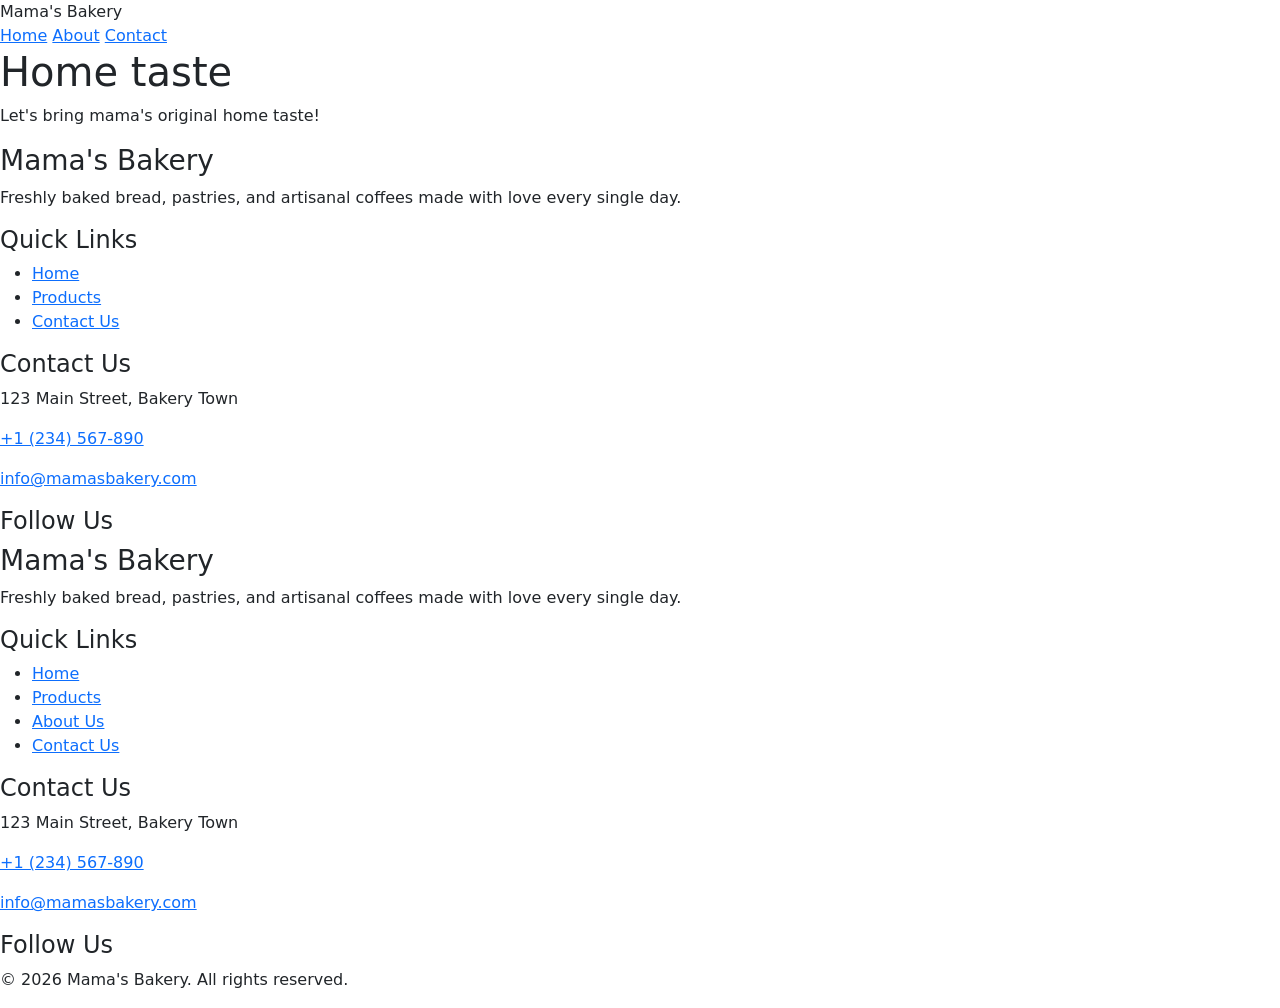
==== Index.html @ 9a660491 "Create Index.html" ====
<!DOCTYPE html>

<html lang="en">
    <head>
        
        <meta charset="utf-8">
        <meta name="viewport" content="initial-scale=1, width=device-width">
        <link href="https://cdn.jsdelivr.net/npm/bootstrap@5.3.3/dist/css/bootstrap.min.css" rel="stylesheet" integrity="sha384-QWTKZyjpPEjISv5WaRU9OFeRpok6YctnYmDr5pNlyT2bRjXh0JMhjY6hW+ALEwIH" crossorigin="anonymous">
        <script src="https://cdn.jsdelivr.net/npm/bootstrap@5.3.3/dist/js/bootstrap.bundle.min.js" integrity="sha384-YvpcrYf0tY3lHB60NNkmXc5s9fDVZLESaAA55NDzOxhy9GkcIdslK1eN7N6jIeHz" crossorigin="anonymous"></script>
        <link href="/static/style.css" rel="stylesheet">
    
    <title>Mama's Bakery</title>
    <style>
     
    </style>
    </head>

    <body>
    <header class="header">
        <div class="logo">Mama's Bakery</div>
        <nav>
            <a href="#">Home</a>
            <a href="#">About</a>
            <a href="#">Contact</a>
        </nav>
    </header>
    <main class="content">
        <h1>Home taste</h1>
        <p>Let's bring mama's original home taste!</p>
    </main>
    <footer class="footer">
    <div class="footer-container">
        
        <div class="footer-col">
            <h3>Mama's Bakery</h3>
            <p>Freshly baked bread, pastries, and artisanal coffees made with love every single day.</p>
        </div>

        <div class="footer-col">
            <h4>Quick Links</h4>
            <ul class="footer-links">
                <li><a href="index.html">Home</a></li>
                <li><a href="products.html">Products</a></li>
                <li><a href="contact.html">Contact Us</a></li>
            </ul>
        </div>

        <div class="footer-col">
            <h4>Contact Us</h4>
            <p><i class="bi bi-geo-alt-fill"></i> 123 Main Street, Bakery Town</p>
            <p><i class="bi bi-telephone-fill"></i> <a href="tel:+1234567890">+1 (234) 567-890</a></p>
            <p><i class="bi bi-envelope-fill"></i> <a href="mailto:info@mamasbakery.com">info@mamasbakery.com</a></p>
        </div>

        <div class="footer-col">
            <h4>Follow Us</h4>
            <div class="footer-socials">
                <a href="https://instagram.com" target="_blank" aria-label="Instagram"><i class="bi bi-instagram"></i></a>
                <a href="https://facebook.com" target="_blank" aria-label="Facebook"><i class="bi bi-facebook"></i></a>
                <a href="https://wa.me/1234567890" target="_blank" aria-label="WhatsApp"><i class="bi bi-whatsapp"></i></a>
            </div>
        </div>

    </div>

    <footer class="footer">
        <div class="footer-container">
            
            <div class="footer-col">
                <h3>Mama's Bakery</h3>
                <p>Freshly baked bread, pastries, and artisanal coffees made with love every single day.</p>
            </div>

            <div class="footer-col">
                <h4>Quick Links</h4>
                <ul class="footer-links">
                    <li><a href="index.html">Home</a></li>
                    <li><a href="products.html">Products</a></li>
                    <li><a href="about.html">About Us</a></li>
                    <li><a href="contact.html">Contact Us</a></li>
                </ul>
            </div>

            <div class="footer-col">
                <h4>Contact Us</h4>
                <p><i class="bi bi-geo-alt-fill"></i> 123 Main Street, Bakery Town</p>
                <p><i class="bi bi-telephone-fill"></i> <a href="tel:+1234567890">+1 (234) 567-890</a></p>
                <p><i class="bi bi-envelope-fill"></i> <a href="mailto:info@mamasbakery.com">info@mamasbakery.com</a></p>
            </div>

            <div class="footer-col">
                <h4>Follow Us</h4>
                <div class="footer-socials">
                    <a href="https://instagram.com" target="_blank" aria-label="Instagram"><i class="bi bi-instagram"></i></a>
                    <a href="https://facebook.com" target="_blank" aria-label="Facebook"><i class="bi bi-facebook"></i></a>
                    <a href="https://wa.me/1234567890" target="_blank" aria-label="WhatsApp"><i class="bi bi-whatsapp"></i></a>
                </div>
            </div>

        </div>

        <div class="footer-bottom">
            <p>&copy; 2026 Mama's Bakery. All rights reserved.</p>
        </div>
    </footer>

</body>
</html>
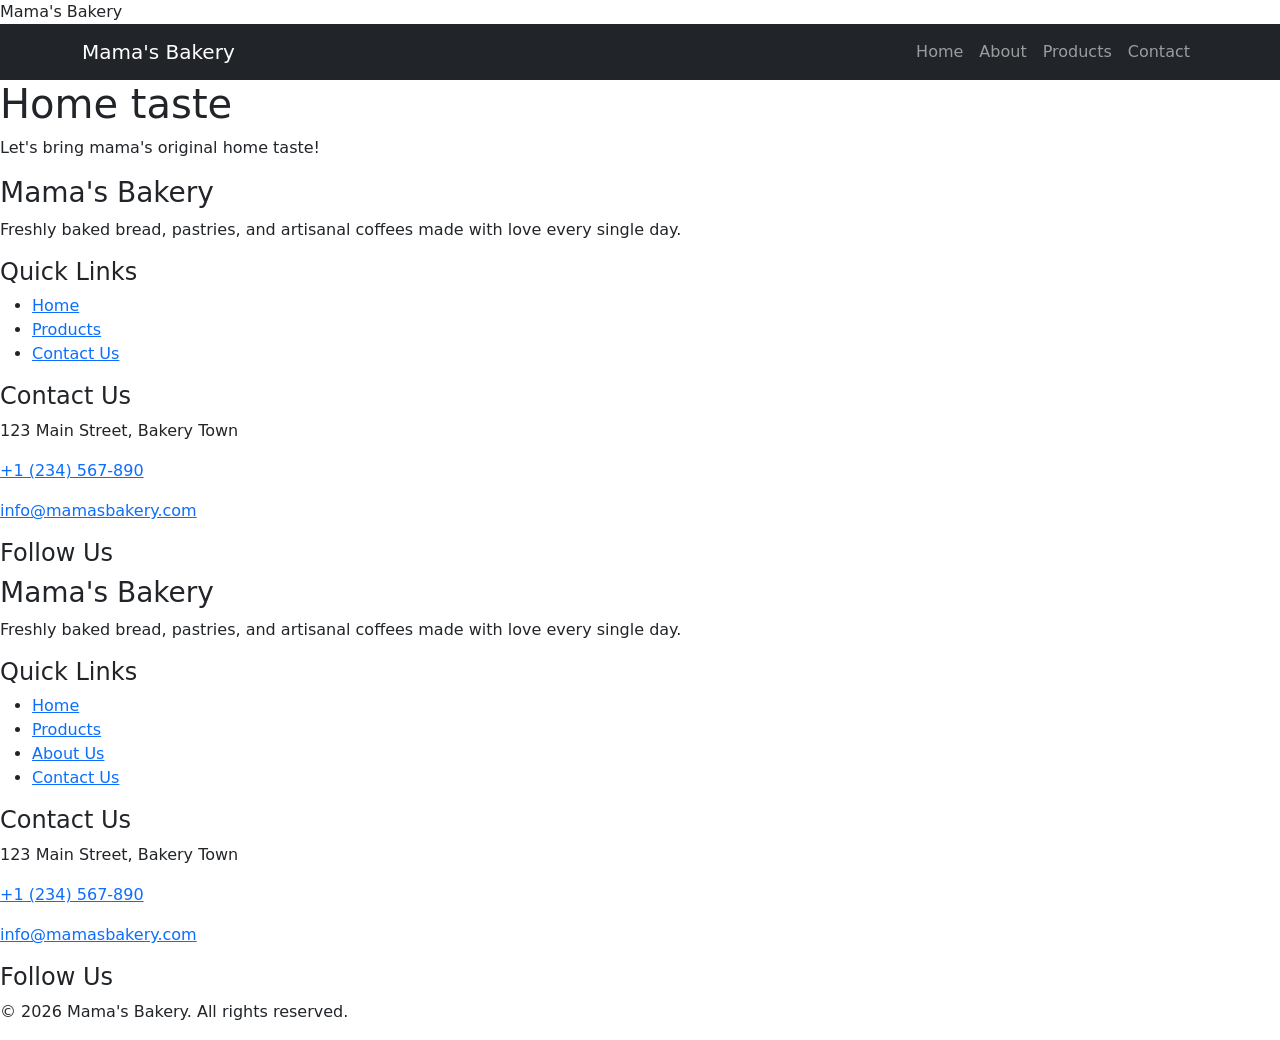
==== commit 1435dbfb: "Update Index.html" ====
--- a/Index.html
+++ b/Index.html
@@ -10,19 +10,28 @@
         <link href="/static/style.css" rel="stylesheet">
     
     <title>Mama's Bakery</title>
-    <style>
-     
-    </style>
     </head>
 
     <body>
     <header class="header">
         <div class="logo">Mama's Bakery</div>
-        <nav>
-            <a href="#">Home</a>
-            <a href="#">About</a>
-            <a href="#">Contact</a>
-        </nav>
+        <nav class="navbar navbar-expand-lg navbar-dark bg-dark">
+  <div class="container">
+    <a class="navbar-brand" href="Index.html">Mama's Bakery</a>
+    <button class="navbar-toggler" type="button" data-bs-toggle="collapse" data-bs-target="#mainNav"
+            aria-controls="mainNav" aria-expanded="false" aria-label="Toggle navigation">
+      <span class="navbar-toggler-icon"></span>
+    </button>
+    <div class="collapse navbar-collapse" id="mainNav">
+      <ul class="navbar-nav ms-auto">
+        <li class="nav-item"><a class="nav-link" href="Index.html">Home</a></li>
+        <li class="nav-item"><a class="nav-link" href="about.html">About</a></li>
+        <li class="nav-item"><a class="nav-link" href="products.html">Products</a></li>
+        <li class="nav-item"><a class="nav-link" href="contact.html">Contact</a></li>
+      </ul>
+    </div>
+  </div>
+</nav>
     </header>
     <main class="content">
         <h1>Home taste</h1>
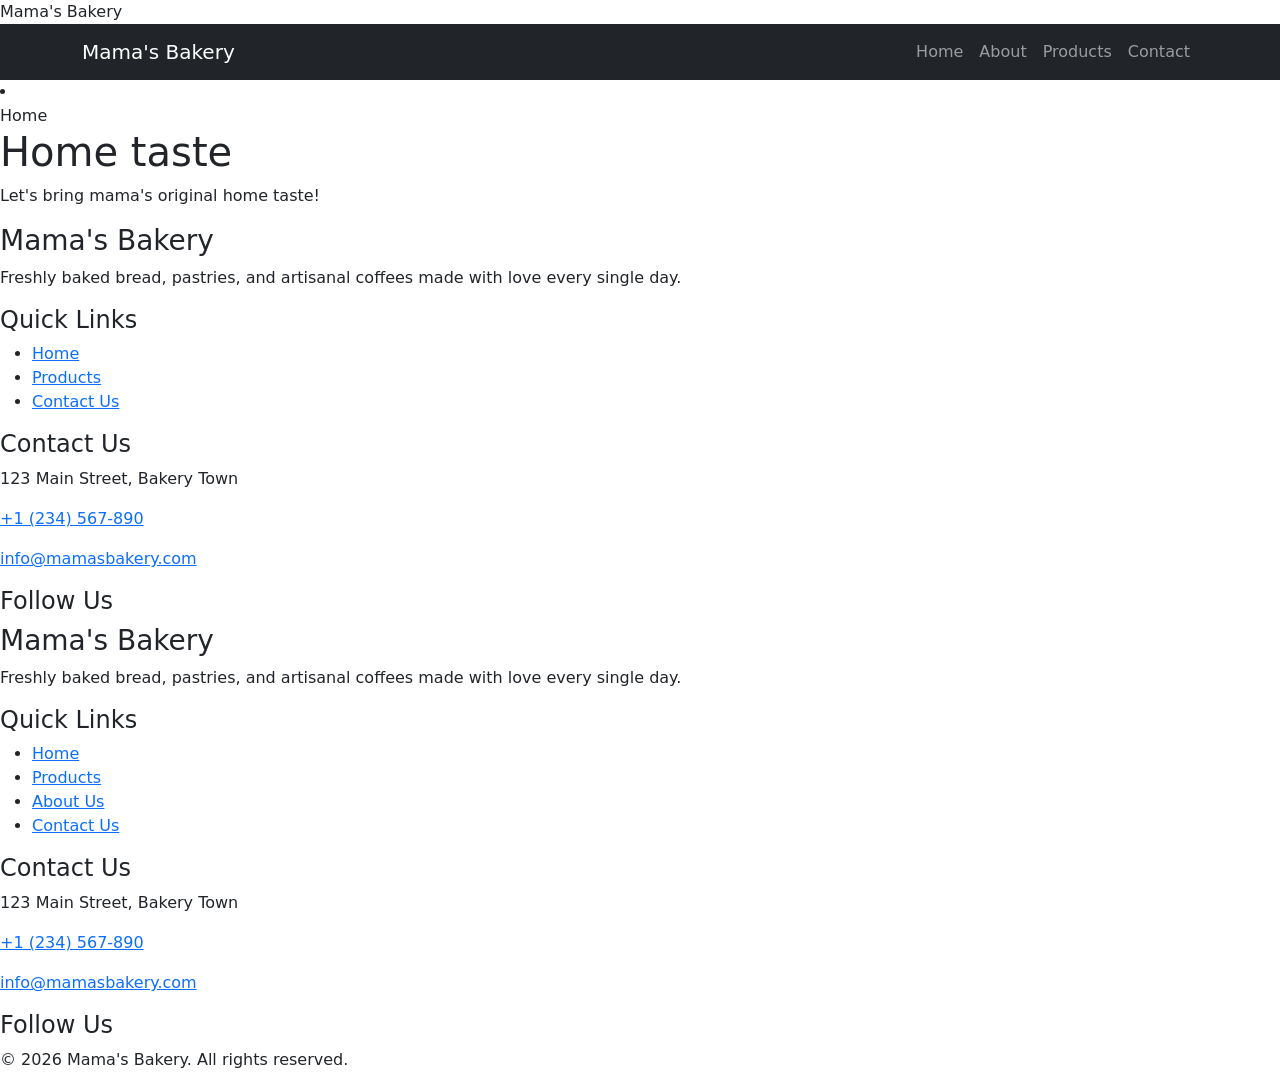
==== commit 7f492a24: "added aria-current" ====
--- a/Index.html
+++ b/Index.html
@@ -32,6 +32,7 @@
     </div>
   </div>
 </nav>
+        <li class="nav-item"><a class="nav-link active" aria-current="page" href="about.html">Home</a></li>
     </header>
     <main class="content">
         <h1>Home taste</h1>
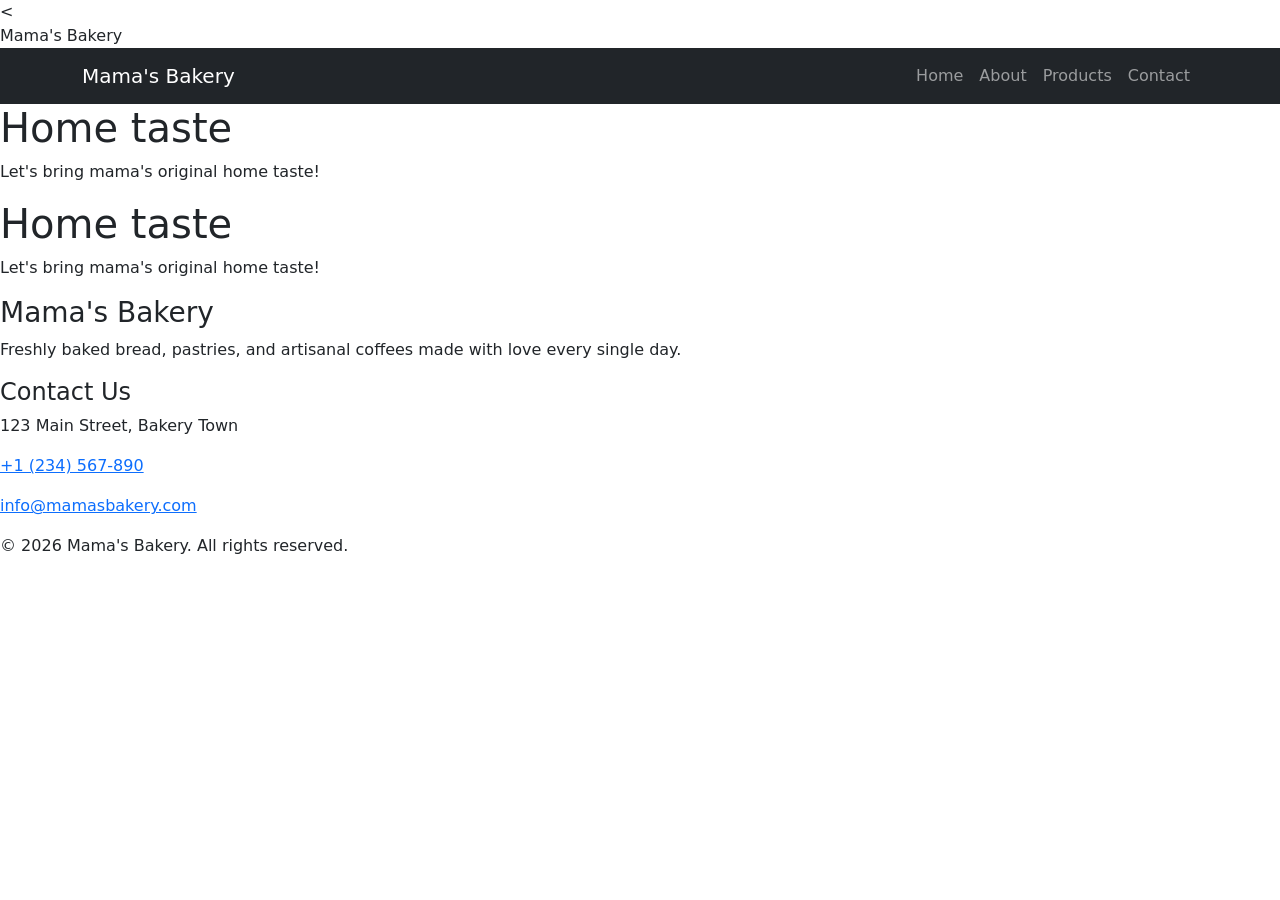
==== commit fc727ac7: "Update Index.html" ====
--- a/Index.html
+++ b/Index.html
@@ -12,7 +12,7 @@
     <title>Mama's Bakery</title>
     </head>
 
-    <body>
+    <<body>
     <header class="header">
         <div class="logo">Mama's Bakery</div>
         <nav class="navbar navbar-expand-lg navbar-dark bg-dark">
@@ -22,7 +22,8 @@
             aria-controls="mainNav" aria-expanded="false" aria-label="Toggle navigation">
       <span class="navbar-toggler-icon"></span>
     </button>
-    <div class="collapse navbar-collapse" id="mainNav">
+    
+<div class="collapse navbar-collapse" id="mainNav">
       <ul class="navbar-nav ms-auto">
         <li class="nav-item"><a class="nav-link" href="Index.html">Home</a></li>
         <li class="nav-item"><a class="nav-link" href="about.html">About</a></li>
@@ -32,9 +33,11 @@
     </div>
   </div>
 </nav>
-        <li class="nav-item"><a class="nav-link active" aria-current="page" href="about.html">Home</a></li>
     </header>
     <main class="content">
+        <h1>Home taste</h1>
+        <p>Let's bring mama's original home taste!</p>
+     <main class="content">
         <h1>Home taste</h1>
         <p>Let's bring mama's original home taste!</p>
     </main>
@@ -47,67 +50,13 @@
         </div>
 
         <div class="footer-col">
-            <h4>Quick Links</h4>
-            <ul class="footer-links">
-                <li><a href="index.html">Home</a></li>
-                <li><a href="products.html">Products</a></li>
-                <li><a href="contact.html">Contact Us</a></li>
-            </ul>
-        </div>
-
-        <div class="footer-col">
             <h4>Contact Us</h4>
             <p><i class="bi bi-geo-alt-fill"></i> 123 Main Street, Bakery Town</p>
             <p><i class="bi bi-telephone-fill"></i> <a href="tel:+1234567890">+1 (234) 567-890</a></p>
             <p><i class="bi bi-envelope-fill"></i> <a href="mailto:info@mamasbakery.com">info@mamasbakery.com</a></p>
         </div>
 
-        <div class="footer-col">
-            <h4>Follow Us</h4>
-            <div class="footer-socials">
-                <a href="https://instagram.com" target="_blank" aria-label="Instagram"><i class="bi bi-instagram"></i></a>
-                <a href="https://facebook.com" target="_blank" aria-label="Facebook"><i class="bi bi-facebook"></i></a>
-                <a href="https://wa.me/1234567890" target="_blank" aria-label="WhatsApp"><i class="bi bi-whatsapp"></i></a>
-            </div>
-        </div>
-
-    </div>
-
-    <footer class="footer">
-        <div class="footer-container">
-            
-            <div class="footer-col">
-                <h3>Mama's Bakery</h3>
-                <p>Freshly baked bread, pastries, and artisanal coffees made with love every single day.</p>
-            </div>
-
-            <div class="footer-col">
-                <h4>Quick Links</h4>
-                <ul class="footer-links">
-                    <li><a href="index.html">Home</a></li>
-                    <li><a href="products.html">Products</a></li>
-                    <li><a href="about.html">About Us</a></li>
-                    <li><a href="contact.html">Contact Us</a></li>
-                </ul>
-            </div>
-
-            <div class="footer-col">
-                <h4>Contact Us</h4>
-                <p><i class="bi bi-geo-alt-fill"></i> 123 Main Street, Bakery Town</p>
-                <p><i class="bi bi-telephone-fill"></i> <a href="tel:+1234567890">+1 (234) 567-890</a></p>
-                <p><i class="bi bi-envelope-fill"></i> <a href="mailto:info@mamasbakery.com">info@mamasbakery.com</a></p>
-            </div>
-
-            <div class="footer-col">
-                <h4>Follow Us</h4>
-                <div class="footer-socials">
-                    <a href="https://instagram.com" target="_blank" aria-label="Instagram"><i class="bi bi-instagram"></i></a>
-                    <a href="https://facebook.com" target="_blank" aria-label="Facebook"><i class="bi bi-facebook"></i></a>
-                    <a href="https://wa.me/1234567890" target="_blank" aria-label="WhatsApp"><i class="bi bi-whatsapp"></i></a>
-                </div>
-            </div>
-
-        </div>
+       
 
         <div class="footer-bottom">
             <p>&copy; 2026 Mama's Bakery. All rights reserved.</p>
@@ -116,5 +65,3 @@
 
 </body>
 </html>
-
-   
